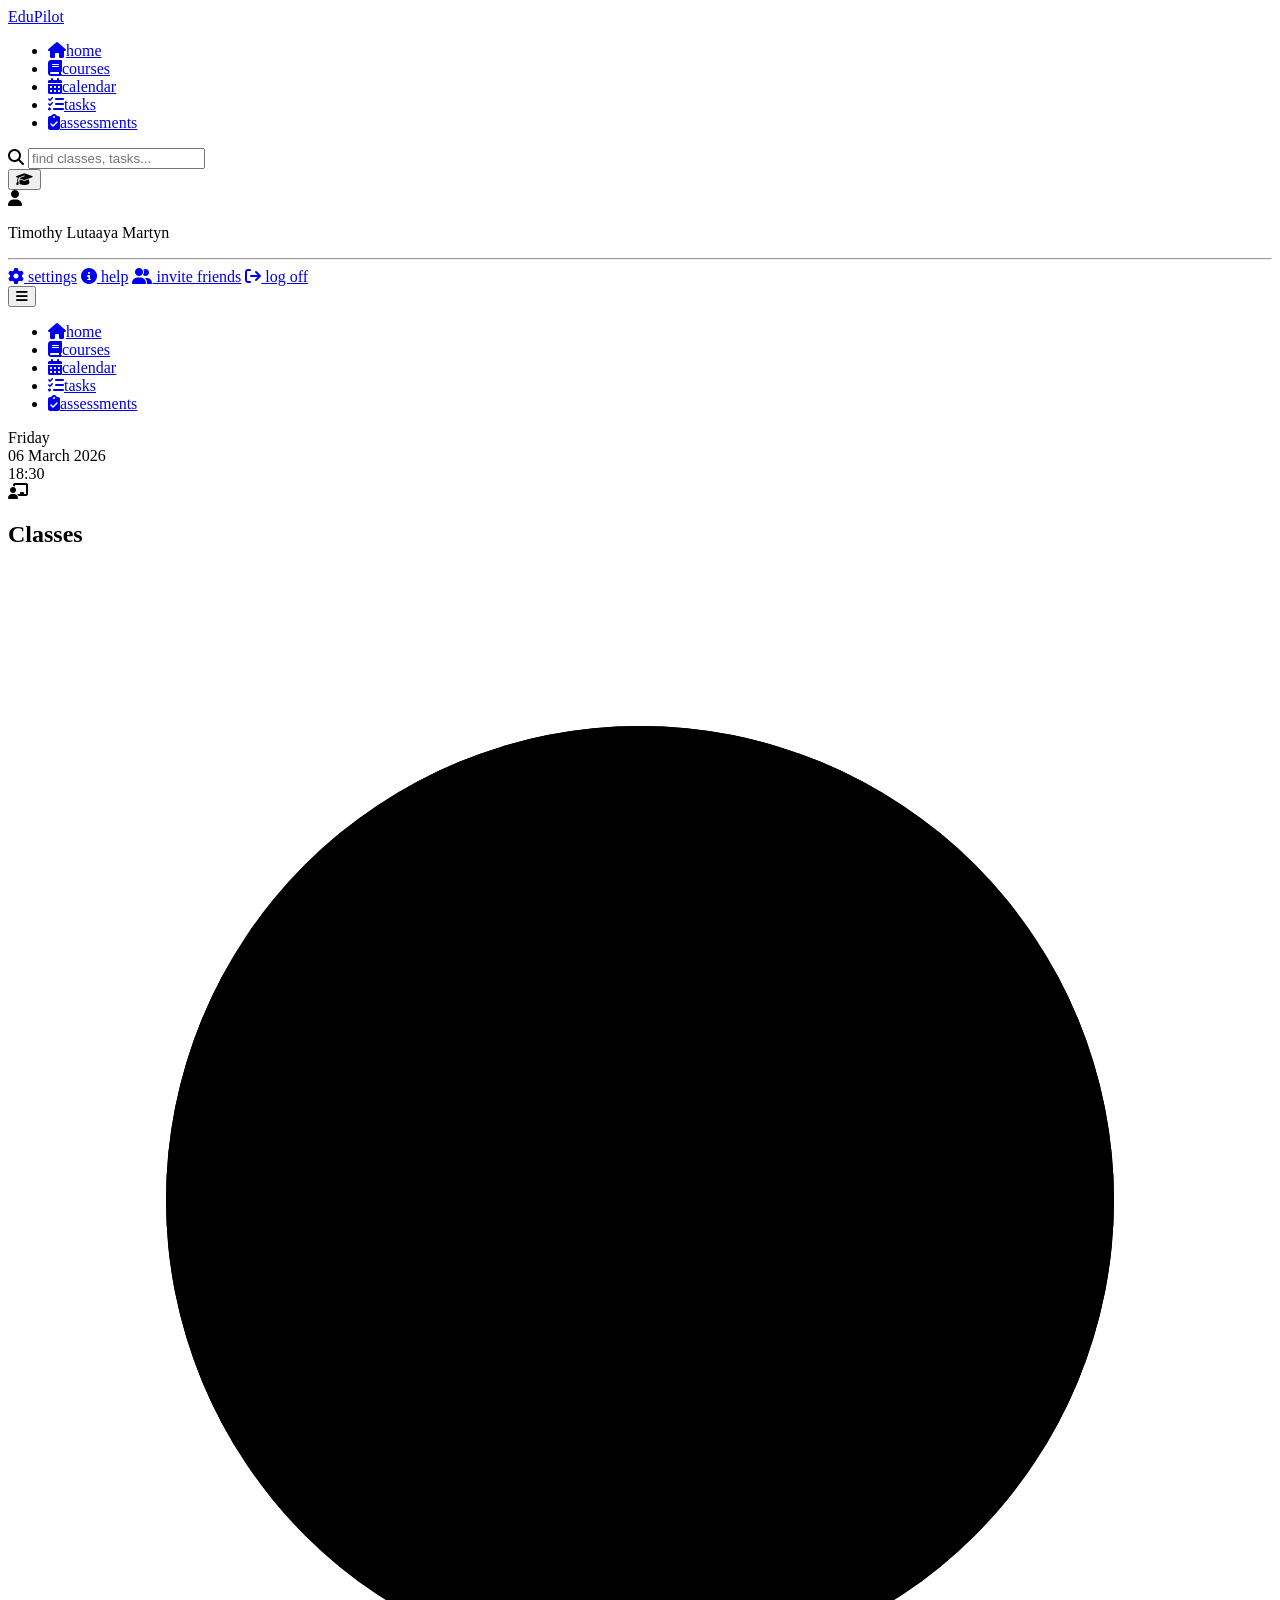
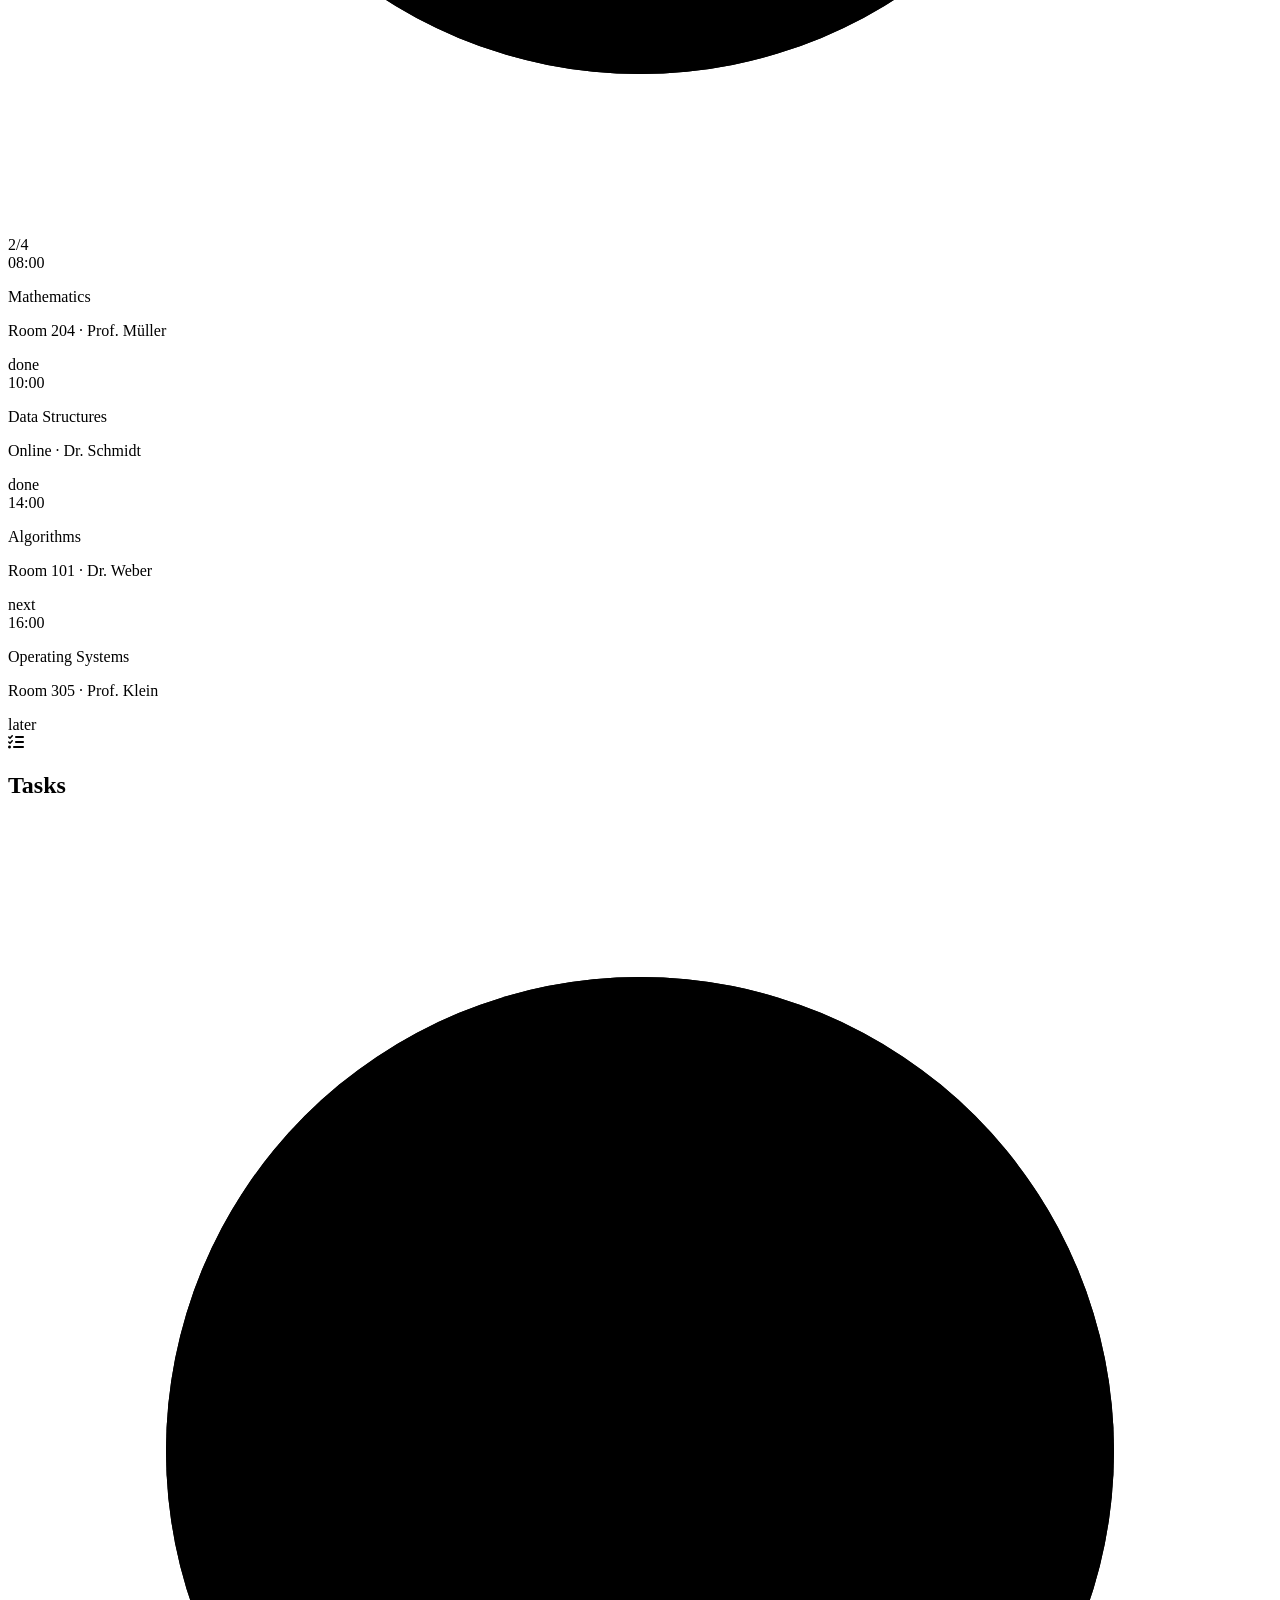
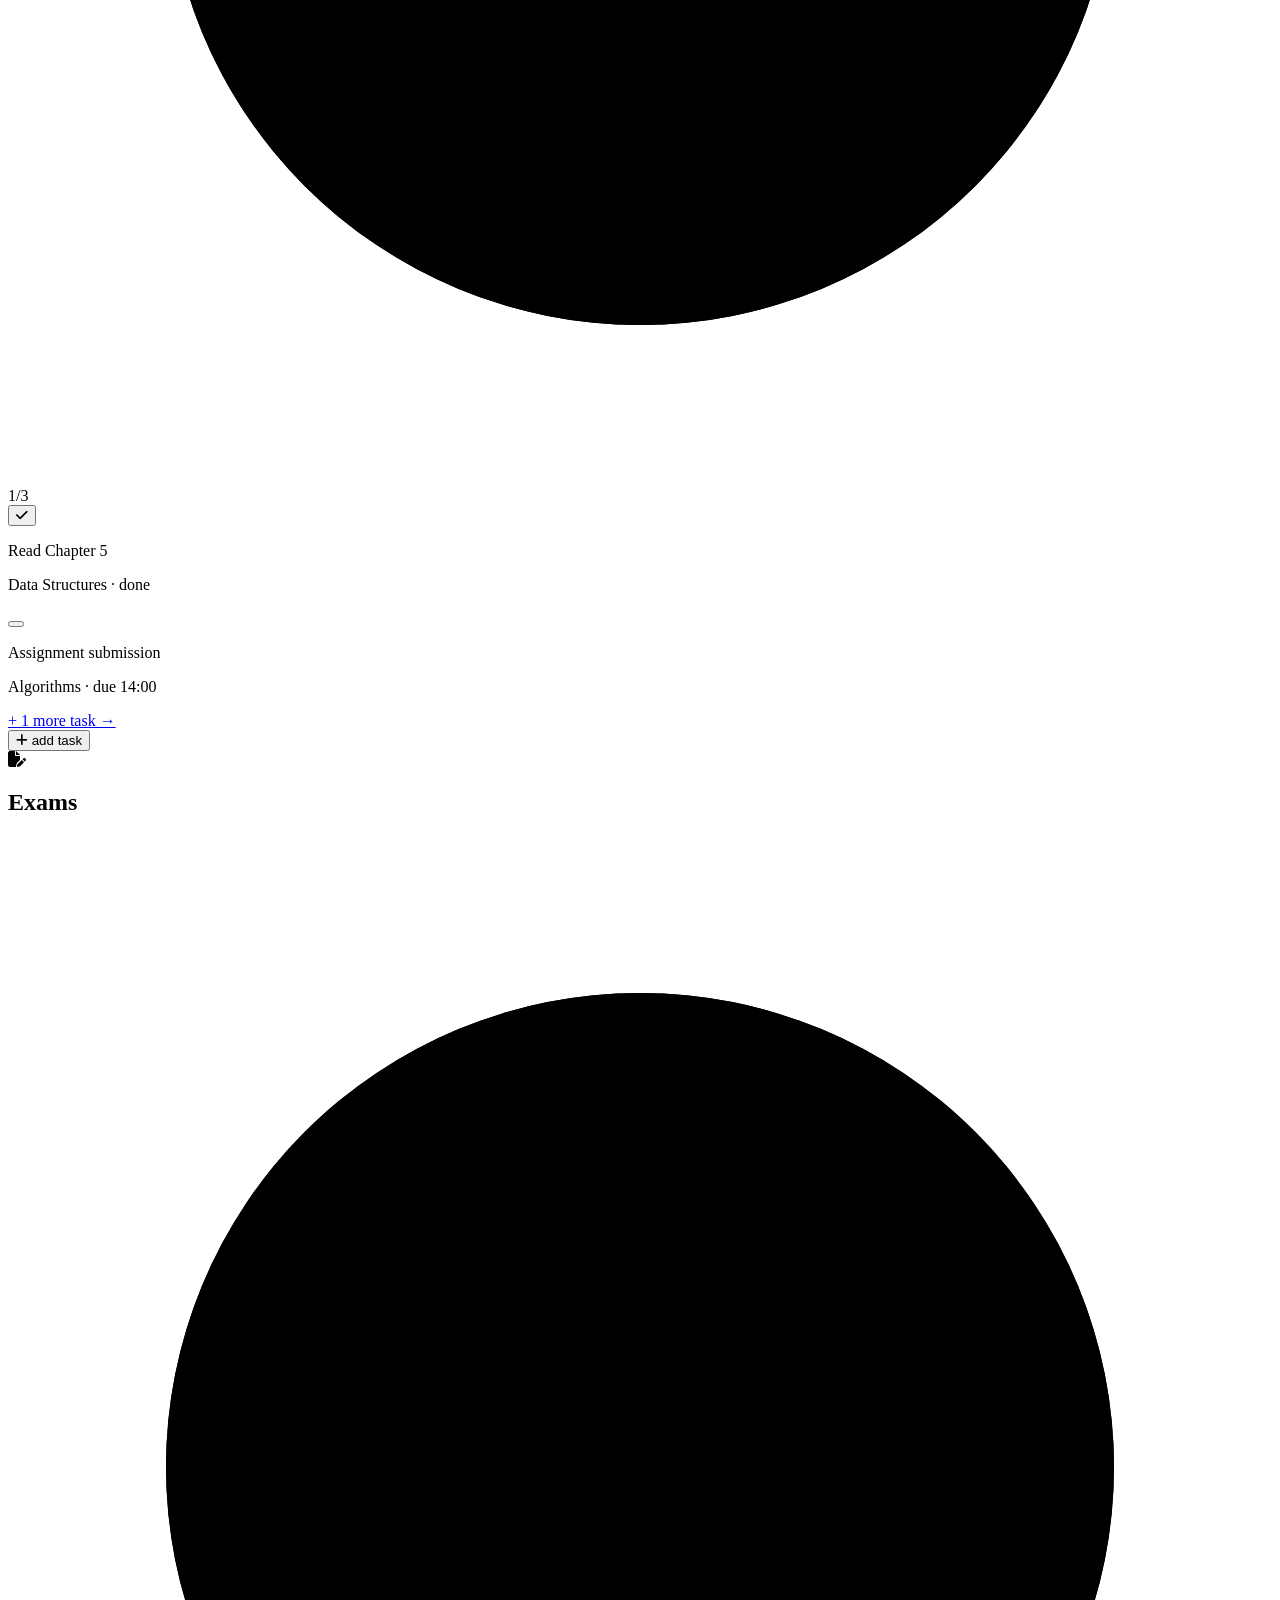
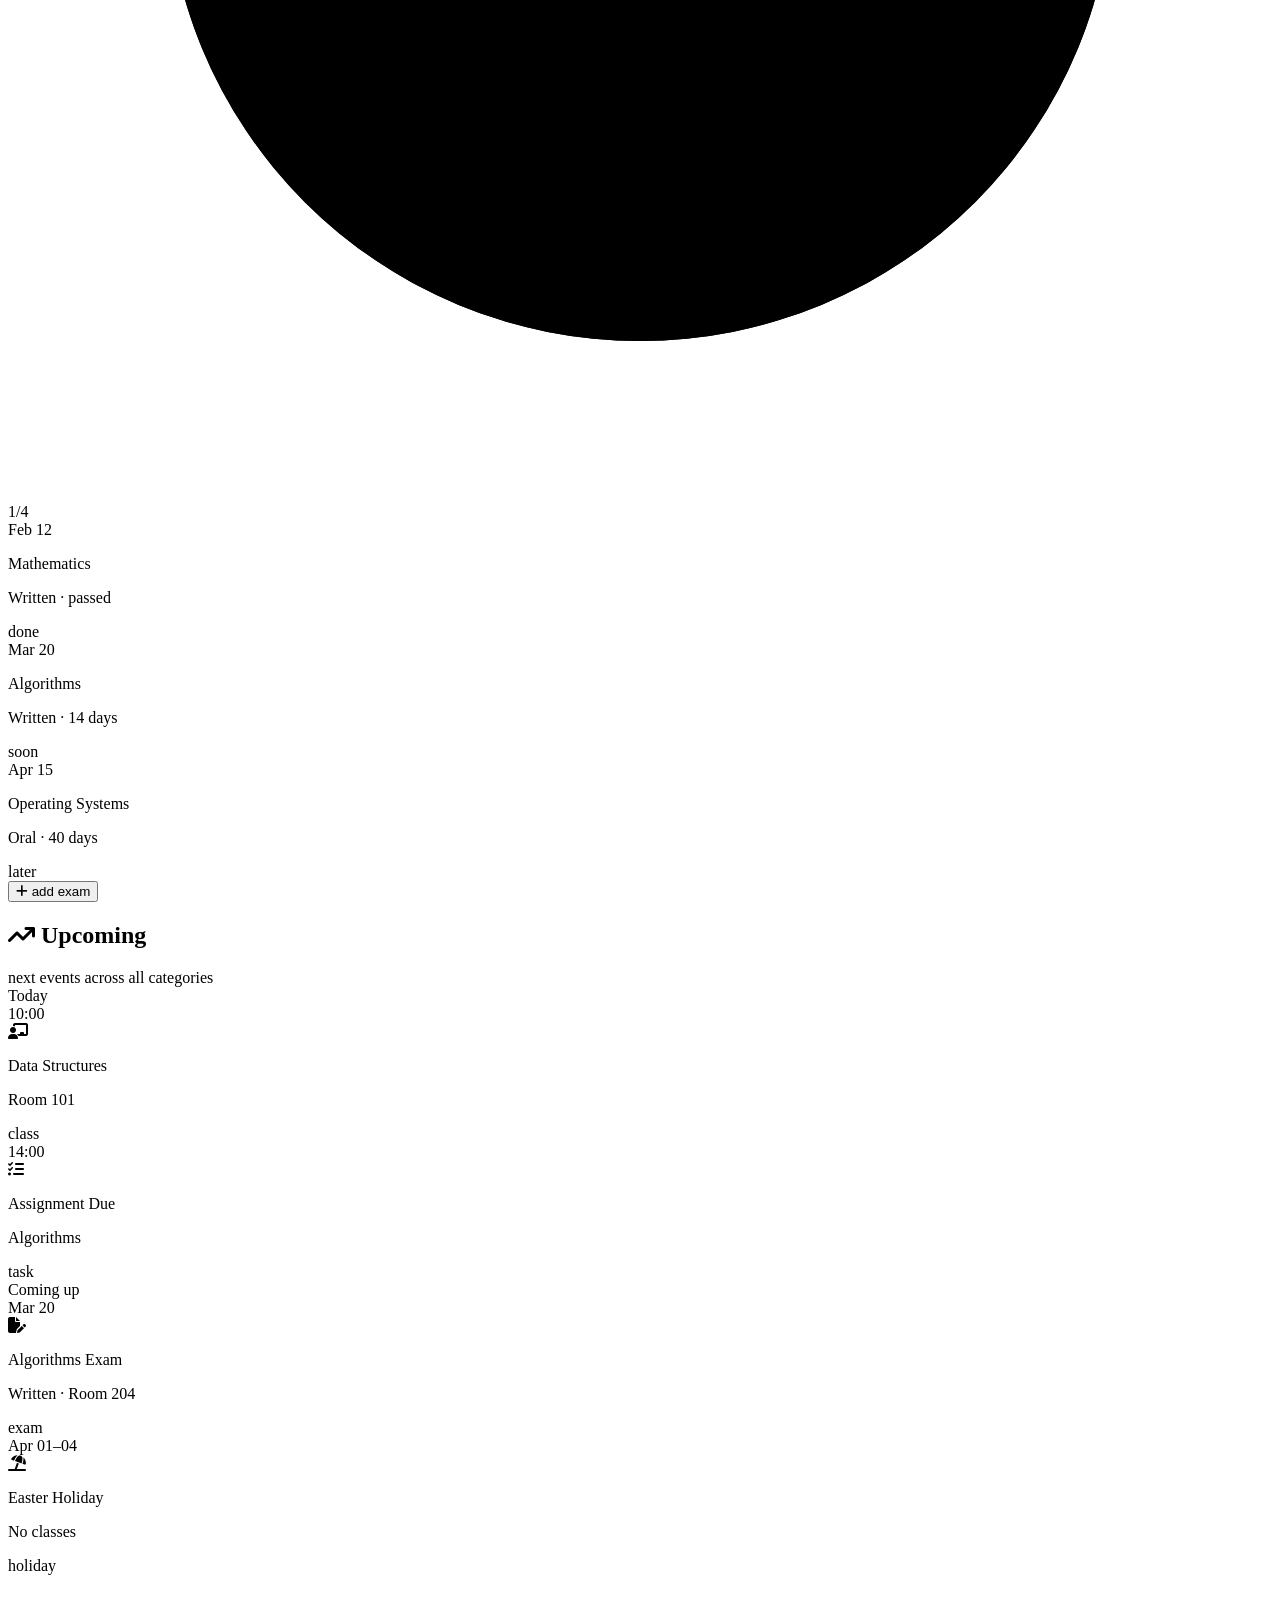
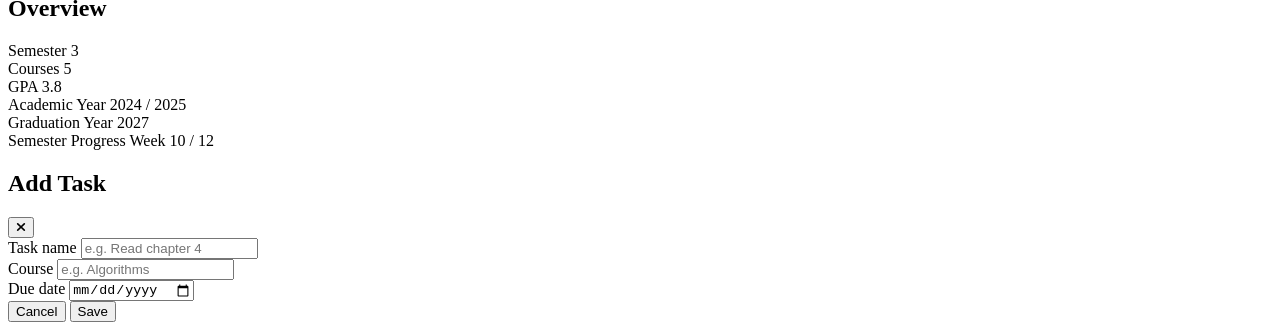
==== frontend/pages/index.html @ 00062a43 "feat: Initial dashboard UI and FastAPI project scaffold" ====
<!DOCTYPE html>
<html lang="en">
<head>
    <meta charset="UTF-8">
    <meta name="viewport" content="width=device-width, initial-scale=1.0">
    <title>Home | EduPilot</title>
    <link rel="preconnect" href="https://fonts.googleapis.com">
    <link rel="preconnect" href="https://fonts.gstatic.com" crossorigin>
    <link href="https://fonts.googleapis.com/css2?family=Syne:wght@600;700;800;900&family=DM+Sans:ital,wght@0,400;0,500;0,600;1,400&family=JetBrains+Mono:wght@400;500;700&display=swap" rel="stylesheet">
    <link rel="stylesheet" href="https://cdnjs.cloudflare.com/ajax/libs/font-awesome/6.5.0/css/all.min.css">
    <link rel="stylesheet" href="/static/css/variables.css">
    <link rel="stylesheet" href="/static/css/main.css">
    <link rel="stylesheet" href="/static/css/index.css">
</head>
<body>

<nav class="navbar" id="navbar">
    <div class="navbar__inner">
        <div class="navbar__logo"><a href="/">EduPilot</a></div>

        <ul class="navbar__links" id="navLinks">
            <li><a href="/index.html"       class="nav-link"><i class="fa-solid fa-house"></i><span>home</span></a></li>
            <li><a href="/courses.html"     class="nav-link"><i class="fa-solid fa-book"></i><span>courses</span></a></li>
            <li><a href="/calendar.html"    class="nav-link"><i class="fa-solid fa-calendar-days"></i><span>calendar</span></a></li>
            <li><a href="/tasks.html"       class="nav-link"><i class="fa-solid fa-list-check"></i><span>tasks</span></a></li>
            <li><a href="/assessments.html" class="nav-link"><i class="fa-solid fa-clipboard-check"></i><span>assessments</span></a></li>
        </ul>

        <div class="navbar__right">
            <div class="navbar__search">
                <i class="fa fa-search"></i>
                <input type="text" placeholder="find classes, tasks..." autocomplete="off" id="globalSearch">
            </div>
            <div class="navbar__account" id="accountWrapper">
                <button class="navbar__cap-btn" id="gradCapBtn" aria-label="Account menu">
                    <i class="fa fa-graduation-cap"></i>
                </button>
                <div class="account-dropdown" id="accountDropdown" aria-hidden="true">
                    <div class="account-dropdown__user">
                        <i class="fa-solid fa-user"></i>
                        <p id="navDisplayName">Timothy Lutaaya Martyn</p>
                    </div>
                    <hr class="account-dropdown__divider">
                    <a href="/account.html" class="account-dropdown__item"><i class="fa-solid fa-gear"></i> settings</a>
                    <a href="#"             class="account-dropdown__item"><i class="fa-solid fa-circle-info"></i> help</a>
                    <a href="/friends.html" class="account-dropdown__item"><i class="fa-solid fa-user-group"></i> invite friends</a>
                    <a href="#"             class="account-dropdown__item account-dropdown__item--danger" id="logOffBtn">
                        <i class="fa-solid fa-arrow-right-from-bracket"></i> log off
                    </a>
                </div>
            </div>
            <button class="navbar__hamburger" id="hamburgerBtn" aria-label="Open menu">
                <i class="fa-solid fa-bars"></i>
            </button>
        </div>
    </div>

    <div class="mobile-sidebar" id="mobileSidebar">
        <ul class="mobile-sidebar__links">
            <li><a href="/index.html"><i class="fa-solid fa-house"></i><span>home</span></a></li>
            <li><a href="/courses.html"><i class="fa-solid fa-book"></i><span>courses</span></a></li>
            <li><a href="/calendar.html"><i class="fa-solid fa-calendar-days"></i><span>calendar</span></a></li>
            <li><a href="/tasks.html"><i class="fa-solid fa-list-check"></i><span>tasks</span></a></li>
            <li><a href="/assessments.html"><i class="fa-solid fa-clipboard-check"></i><span>assessments</span></a></li>
        </ul>
    </div>
</nav>

<main>
    <div class="dashboard">

        <!-- ═══ LEFT ═══ -->
        <section class="dashboard__left">

            <!-- Date widget -->
            <div class="date-widget">
                <div class="date-widget__left">
                    <div class="date-widget__day"  id="clockDay">Friday</div>
                    <div class="date-widget__date" id="clockDate">06 March 2026</div>
                </div>
                <div class="date-widget__time" id="clockTime">18:30</div>
            </div>

            <!-- Today 3-card grid -->
            <div class="today-grid">

                <!-- CLASSES -->
                <div class="today-card today-card--classes">
                    <div class="today-card__header">
                        <div class="today-card__title-group">
                            <div class="today-card__icon today-card__icon--classes">
                                <i class="fa-solid fa-chalkboard-user"></i>
                            </div>
                            <h2 class="today-card__title">Classes</h2>
                        </div>
                        <div class="donut-wrap">
                            <svg class="donut" viewBox="0 0 48 48" aria-hidden="true">
                                <circle class="donut__bg"   cx="24" cy="24" r="18"/>
                                <circle class="donut__fill donut__fill--classes" cx="24" cy="24" r="18"
                                        stroke-dasharray="56.5 56.5" stroke-dashoffset="14"/>
                            </svg>
                            <span class="donut__label">2/4</span>
                        </div>
                    </div>
                    <div class="today-card__list" id="classesList">
                        <div class="class-bar class-bar--done">
                            <span class="class-bar__time">08:00</span>
                            <div class="class-bar__info">
                                <p class="class-bar__name subject--math">Mathematics</p>
                                <p class="class-bar__sub">Room 204 · Prof. Müller</p>
                            </div>
                            <span class="class-bar__badge class-bar__badge--done">done</span>
                        </div>
                        <div class="class-bar class-bar--done">
                            <span class="class-bar__time">10:00</span>
                            <div class="class-bar__info">
                                <p class="class-bar__name subject--ds">Data Structures</p>
                                <p class="class-bar__sub">Online · Dr. Schmidt</p>
                            </div>
                            <span class="class-bar__badge class-bar__badge--done">done</span>
                        </div>
                        <div class="class-bar class-bar--next">
                            <span class="class-bar__time">14:00</span>
                            <div class="class-bar__info">
                                <p class="class-bar__name subject--algo">Algorithms</p>
                                <p class="class-bar__sub">Room 101 · Dr. Weber</p>
                            </div>
                            <span class="class-bar__badge class-bar__badge--next">next</span>
                        </div>
                        <div class="class-bar">
                            <span class="class-bar__time">16:00</span>
                            <div class="class-bar__info">
                                <p class="class-bar__name subject--os">Operating Systems</p>
                                <p class="class-bar__sub">Room 305 · Prof. Klein</p>
                            </div>
                            <span class="class-bar__badge">later</span>
                        </div>
                    </div>
                </div>

                <!-- TASKS -->
                <div class="today-card today-card--tasks">
                    <div class="today-card__header">
                        <div class="today-card__title-group">
                            <div class="today-card__icon today-card__icon--tasks">
                                <i class="fa-solid fa-list-check"></i>
                            </div>
                            <h2 class="today-card__title">Tasks</h2>
                        </div>
                        <div class="donut-wrap">
                            <svg class="donut" viewBox="0 0 48 48" aria-hidden="true">
                                <circle class="donut__bg"   cx="24" cy="24" r="18"/>
                                <circle class="donut__fill donut__fill--tasks" cx="24" cy="24" r="18"
                                        stroke-dasharray="37.7 75.4" stroke-dashoffset="14"/>
                            </svg>
                            <span class="donut__label">1/3</span>
                        </div>
                    </div>
                    <div class="today-card__list" id="tasksList">
                        <div class="task-item task-item--done">
                            <button class="task-item__check task-item__check--checked" aria-label="Mark incomplete">
                                <i class="fa-solid fa-check"></i>
                            </button>
                            <div class="task-item__info">
                                <p class="task-item__name">Read Chapter 5</p>
                                <p class="task-item__sub"><span class="subject--ds">Data Structures</span> · done</p>
                            </div>
                        </div>
                        <div class="task-item">
                            <button class="task-item__check" aria-label="Mark complete"></button>
                            <div class="task-item__info">
                                <p class="task-item__name">Assignment submission</p>
                                <p class="task-item__sub"><span class="subject--algo">Algorithms</span> · due 14:00</p>
                            </div>
                        </div>
                        <div class="tasks-more">
                            <a href="/tasks.html">+ 1 more task →</a>
                        </div>
                    </div>
                    <div class="today-card__footer">
                        <button class="btn-add" id="addTaskBtn">
                            <i class="fa-solid fa-plus"></i> add task
                        </button>
                    </div>
                </div>

                <!-- EXAMS -->
                <div class="today-card today-card--exams">
                    <div class="today-card__header">
                        <div class="today-card__title-group">
                            <div class="today-card__icon today-card__icon--exams">
                                <i class="fa-solid fa-file-pen"></i>
                            </div>
                            <h2 class="today-card__title">Exams</h2>
                        </div>
                        <div class="donut-wrap">
                            <svg class="donut" viewBox="0 0 48 48" aria-hidden="true">
                                <circle class="donut__bg"   cx="24" cy="24" r="18"/>
                                <circle class="donut__fill donut__fill--exams" cx="24" cy="24" r="18"
                                        stroke-dasharray="28.3 84.8" stroke-dashoffset="14"/>
                            </svg>
                            <span class="donut__label">1/4</span>
                        </div>
                    </div>
                    <div class="today-card__list" id="examsList">
                        <div class="exam-item exam-item--past">
                            <div class="exam-item__date">Feb 12</div>
                            <div class="exam-item__info">
                                <p class="exam-item__name subject--math">Mathematics</p>
                                <p class="exam-item__sub">Written · passed</p>
                            </div>
                            <span class="exam-item__status exam-item__status--past">done</span>
                        </div>
                        <div class="exam-item exam-item--soon">
                            <div class="exam-item__date">Mar 20</div>
                            <div class="exam-item__info">
                                <p class="exam-item__name subject--algo">Algorithms</p>
                                <p class="exam-item__sub">Written · 14 days</p>
                            </div>
                            <span class="exam-item__status exam-item__status--soon">soon</span>
                        </div>
                        <div class="exam-item">
                            <div class="exam-item__date">Apr 15</div>
                            <div class="exam-item__info">
                                <p class="exam-item__name subject--os">Operating Systems</p>
                                <p class="exam-item__sub">Oral · 40 days</p>
                            </div>
                            <span class="exam-item__status">later</span>
                        </div>
                    </div>
                    <div class="today-card__footer">
                        <button class="btn-add" id="addExamBtn">
                            <i class="fa-solid fa-plus"></i> add exam
                        </button>
                    </div>
                </div>

            </div><!-- /today-grid -->

            <!-- Upcoming + Overview: side by side on medium screens -->
            <div class="dashboard__bottom">

                <!-- Upcoming timeline -->
                <div class="upcoming-card">
                    <div class="upcoming-card__header">
                        <h2 class="upcoming-card__title">
                            <i class="fa-solid fa-arrow-trend-up"></i> Upcoming
                        </h2>
                        <span class="upcoming-card__sub">next events across all categories</span>
                    </div>
                    <div class="upcoming-card__timeline" id="upcomingTimeline">

                        <div class="timeline-group timeline-group--today">
                            <span class="timeline-group__label">Today</span>
                            <div class="timeline-item timeline-item--class">
                                <span class="timeline-item__time">10:00</span>
                                <div class="timeline-item__icon timeline-item__icon--class">
                                    <i class="fa-solid fa-chalkboard-user"></i>
                                </div>
                                <div class="timeline-item__body">
                                    <p class="timeline-item__name subject--ds">Data Structures</p>
                                    <p class="timeline-item__sub">Room 101</p>
                                </div>
                                <span class="timeline-item__tag timeline-item__tag--class">class</span>
                            </div>
                            <div class="timeline-item timeline-item--task">
                                <span class="timeline-item__time">14:00</span>
                                <div class="timeline-item__icon timeline-item__icon--task">
                                    <i class="fa-solid fa-list-check"></i>
                                </div>
                                <div class="timeline-item__body">
                                    <p class="timeline-item__name">Assignment Due</p>
                                    <p class="timeline-item__sub"><span class="subject--algo">Algorithms</span></p>
                                </div>
                                <span class="timeline-item__tag timeline-item__tag--task">task</span>
                            </div>
                        </div>

                        <div class="timeline-group timeline-group--upcoming">
                            <span class="timeline-group__label">Coming up</span>
                            <div class="timeline-item timeline-item--exam">
                                <span class="timeline-item__time">Mar 20</span>
                                <div class="timeline-item__icon timeline-item__icon--exam">
                                    <i class="fa-solid fa-file-pen"></i>
                                </div>
                                <div class="timeline-item__body">
                                    <p class="timeline-item__name subject--algo">Algorithms Exam</p>
                                    <p class="timeline-item__sub">Written · Room 204</p>
                                </div>
                                <span class="timeline-item__tag timeline-item__tag--exam">exam</span>
                            </div>
                            <div class="timeline-item timeline-item--holiday">
                                <span class="timeline-item__time">Apr 01–04</span>
                                <div class="timeline-item__icon timeline-item__icon--holiday">
                                    <i class="fa-solid fa-umbrella-beach"></i>
                                </div>
                                <div class="timeline-item__body">
                                    <p class="timeline-item__name">Easter Holiday</p>
                                    <p class="timeline-item__sub">No classes</p>
                                </div>
                                <span class="timeline-item__tag timeline-item__tag--holiday">holiday</span>
                            </div>
                        </div>

                    </div>
                </div>

                <!-- Overview sidebar (moves here on medium screens) -->
                <aside class="dashboard__right">
                    <div class="overview-card">
                        <div class="panel-header">
                            <h2>Overview</h2>
                        </div>
                        <div class="overview-card__body">
                            <div class="overview-tile">
                                <span class="overview-tile__label">Semester</span>
                                <span class="overview-tile__value overview-tile__value--accent">3</span>
                            </div>
                            <div class="overview-tile">
                                <span class="overview-tile__label">Courses</span>
                                <span class="overview-tile__value overview-tile__value--accent">5</span>
                            </div>
                            <div class="overview-tile overview-tile--gpa">
                                <span class="overview-tile__label">GPA</span>
                                <span class="overview-tile__value">3.8</span>
                            </div>
                            <div class="overview-tile">
                                <span class="overview-tile__label">Academic Year</span>
                                <span class="overview-tile__value">2024 / 2025</span>
                            </div>
                            <div class="overview-tile">
                                <span class="overview-tile__label">Graduation Year</span>
                                <span class="overview-tile__value">2027</span>
                            </div>
                        </div>
                        <div class="semester-progress">
                            <div class="semester-progress__header">
                                <span class="semester-progress__label">Semester Progress</span>
                                <span class="semester-progress__weeks">Week 10 / 12</span>
                            </div>
                            <div class="progress-track">
                                <div class="progress-fill" style="width: 83%"></div>
                            </div>
                        </div>
                    </div>
                </aside>

            </div><!-- /dashboard__bottom -->

        </section><!-- /dashboard__left -->

    </div><!-- /dashboard -->
</main>

<!-- Add Task Modal -->
<div class="modal-overlay" id="taskModal" aria-hidden="true">
    <div class="modal">
        <div class="modal__header">
            <h2 id="modalTitle">Add Task</h2>
            <button class="modal__close" id="closeModalBtn" aria-label="Close modal">
                <i class="fa-solid fa-xmark"></i>
            </button>
        </div>
        <div class="modal__body">
            <div class="form-group">
                <label for="taskName">Task name</label>
                <input type="text" id="taskName" placeholder="e.g. Read chapter 4" autocomplete="off">
            </div>
            <div class="form-group">
                <label for="taskCourse">Course</label>
                <input type="text" id="taskCourse" placeholder="e.g. Algorithms" autocomplete="off">
            </div>
            <div class="form-group">
                <label for="taskDue">Due date</label>
                <input type="date" id="taskDue">
            </div>
        </div>
        <div class="modal__footer">
            <button class="btn-secondary" id="cancelModalBtn">Cancel</button>
            <button class="btn-primary"   id="saveModalBtn">Save</button>
        </div>
    </div>
</div>

<script src="/static/js/index.js"></script>
</body>
</html>
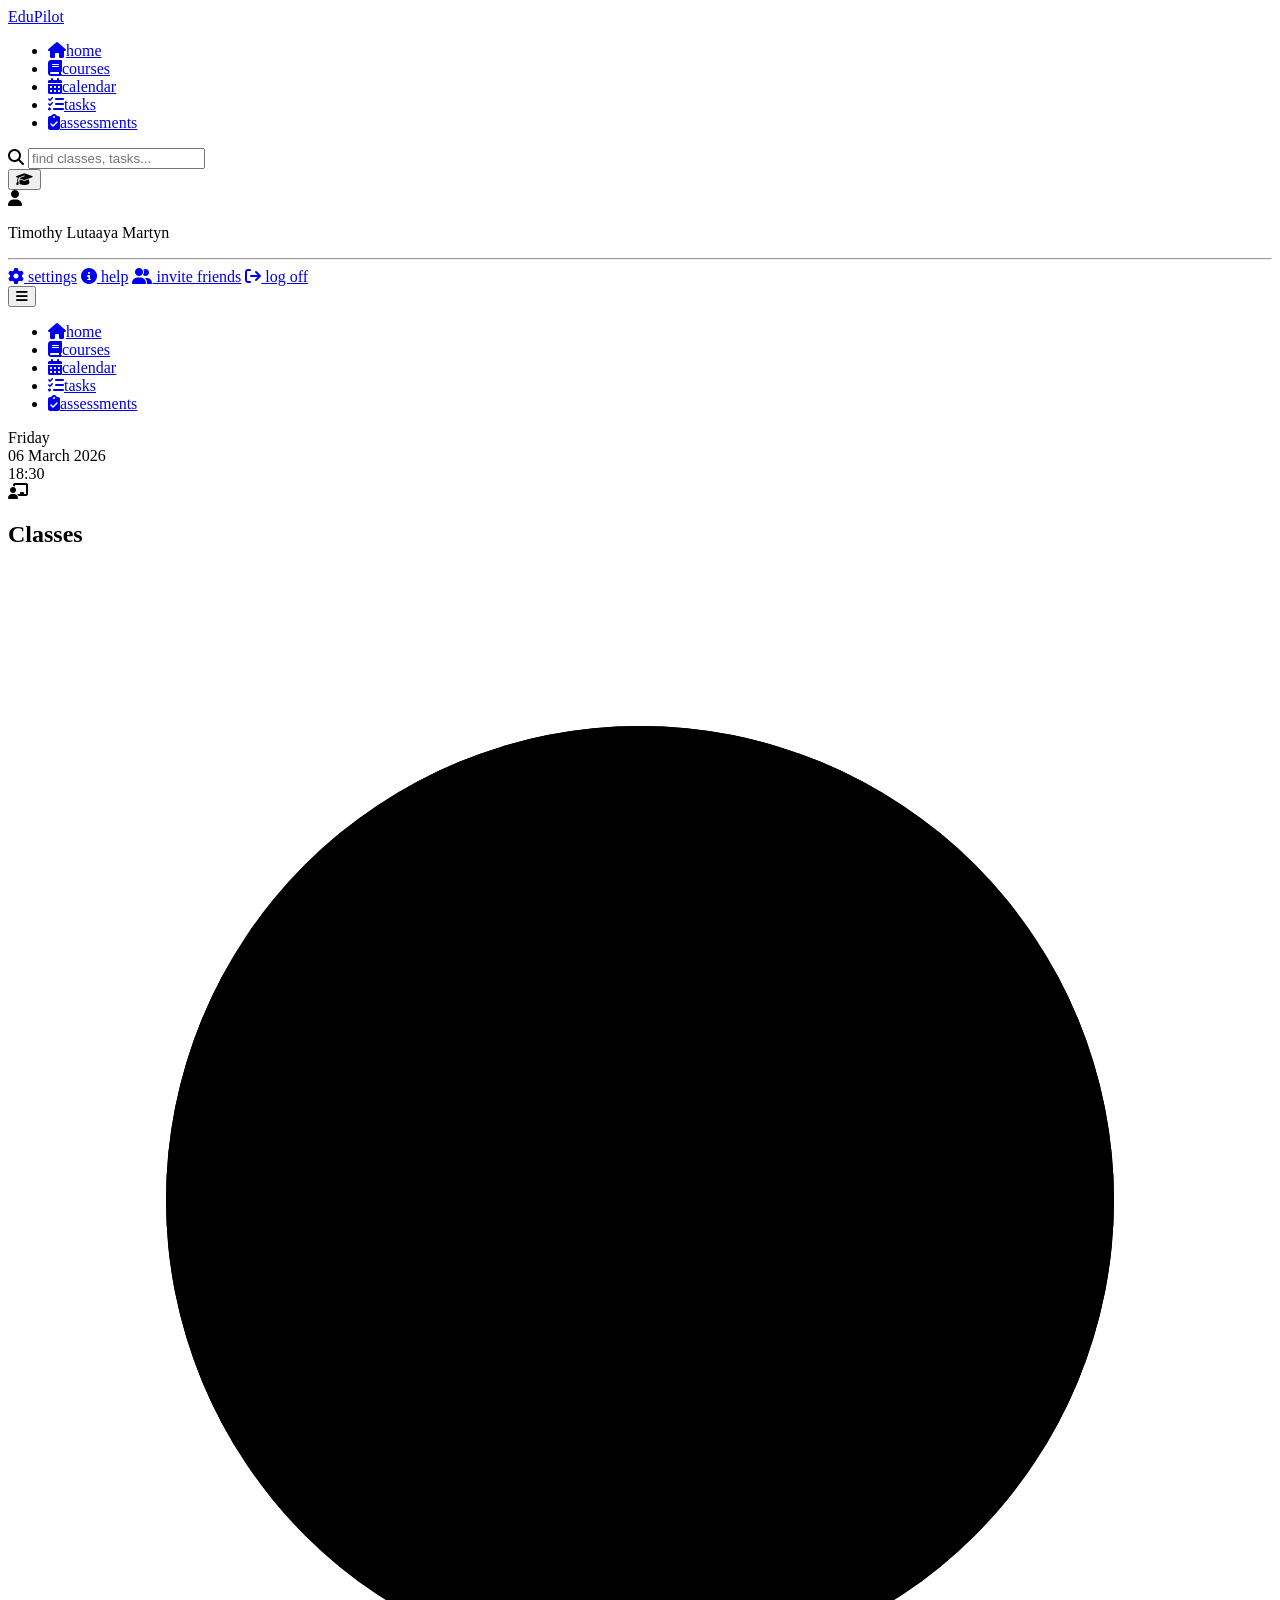
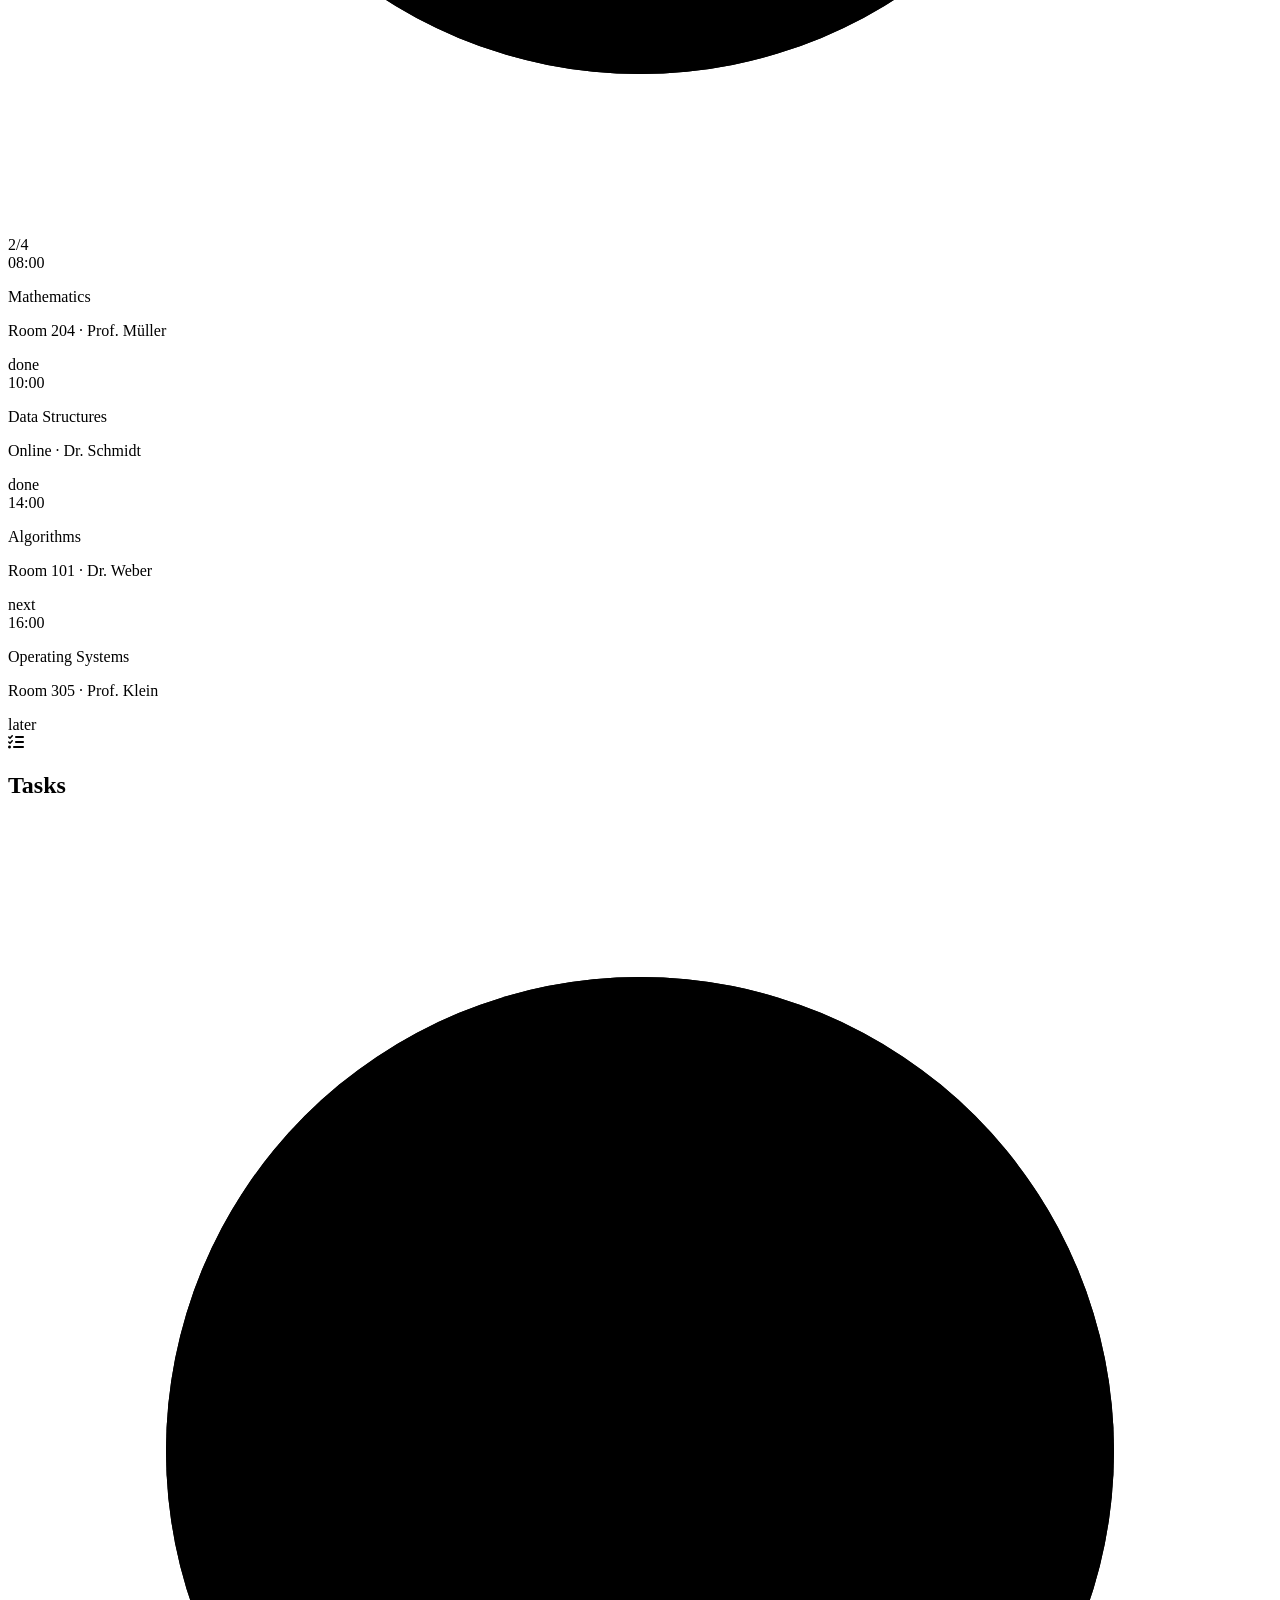
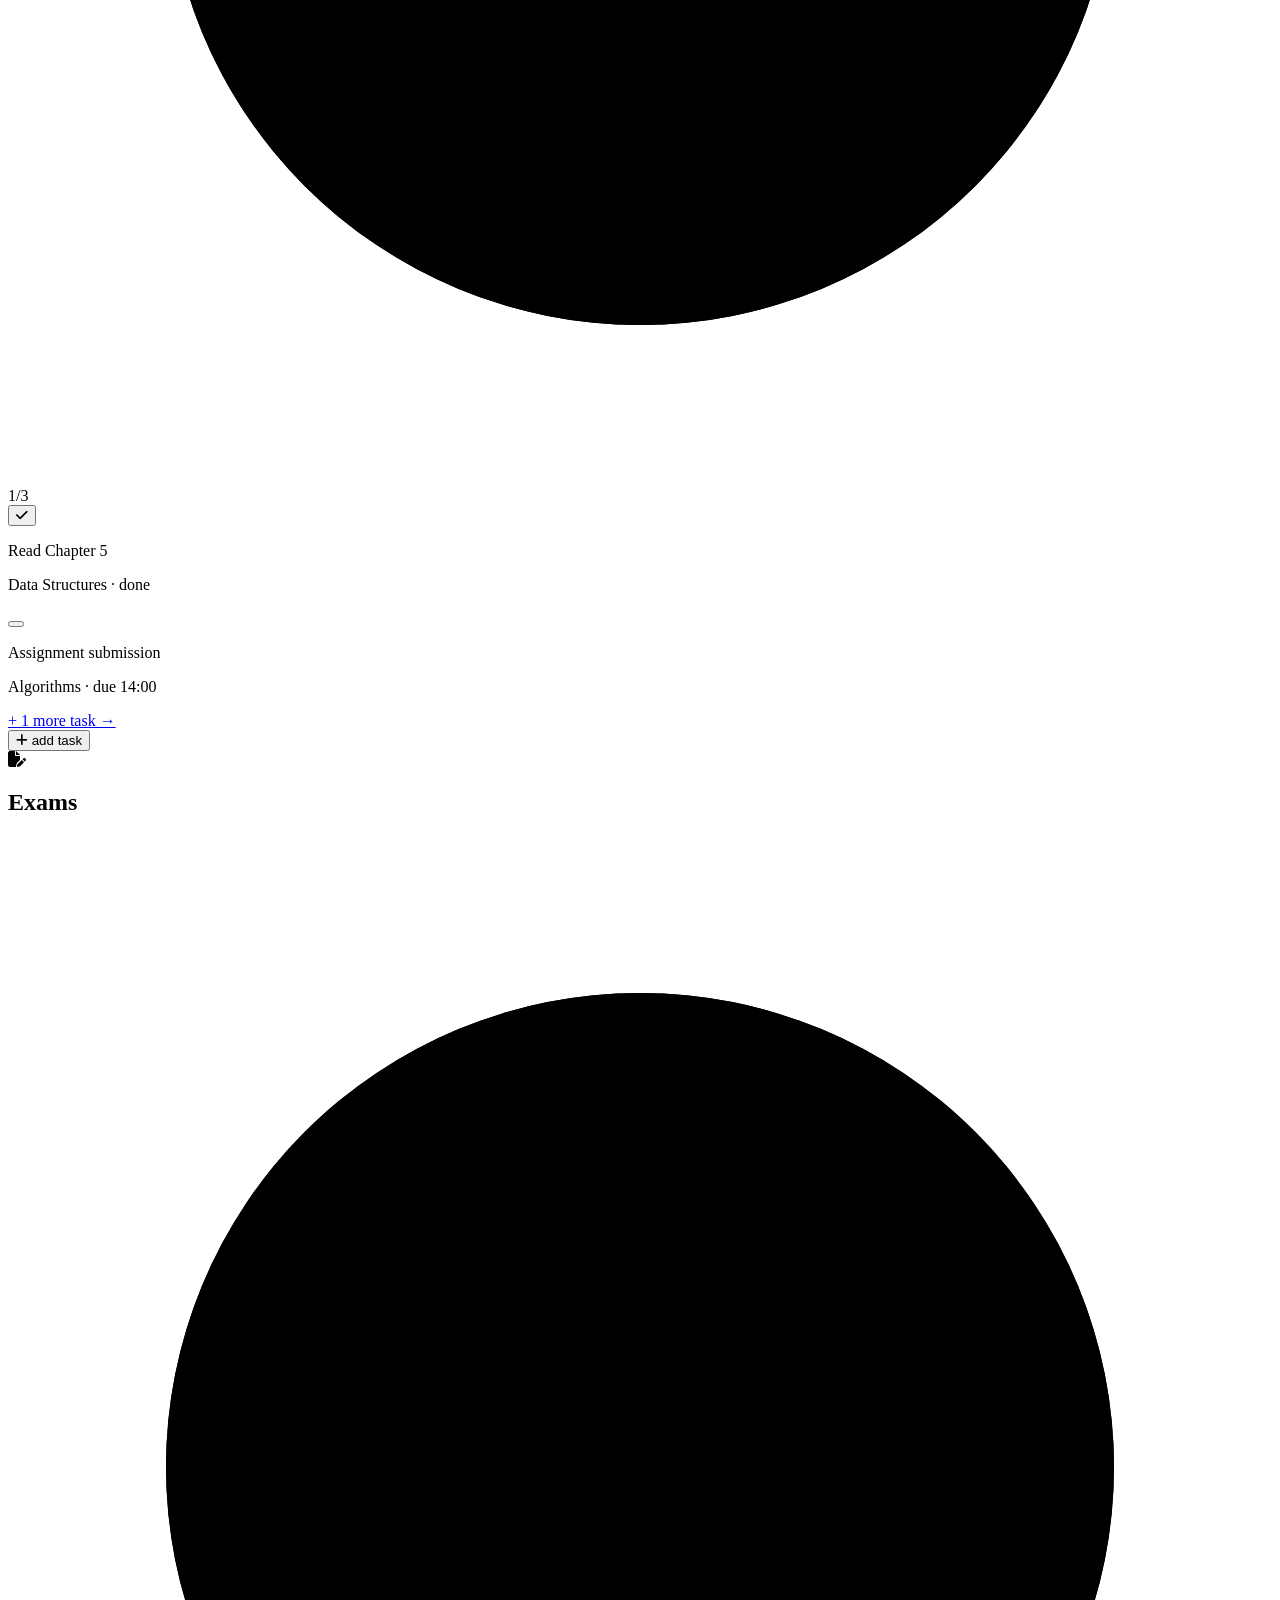
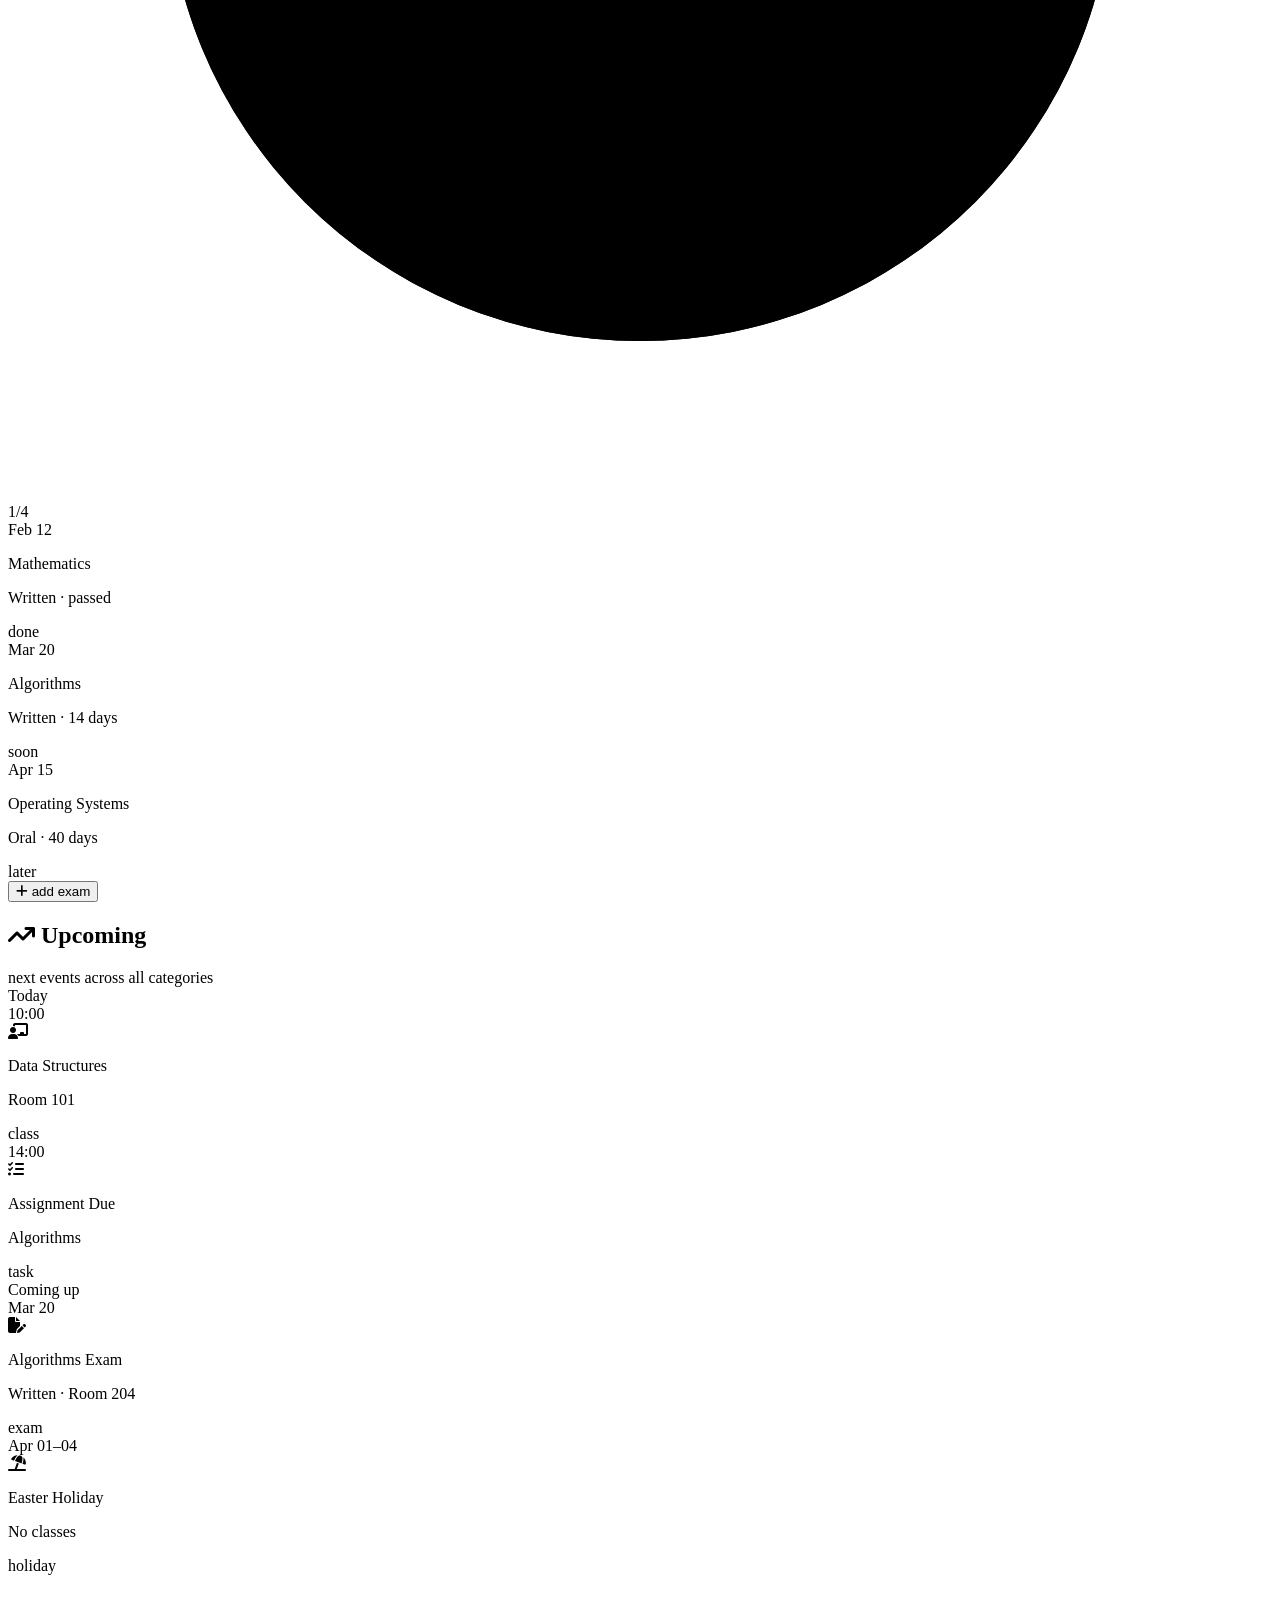
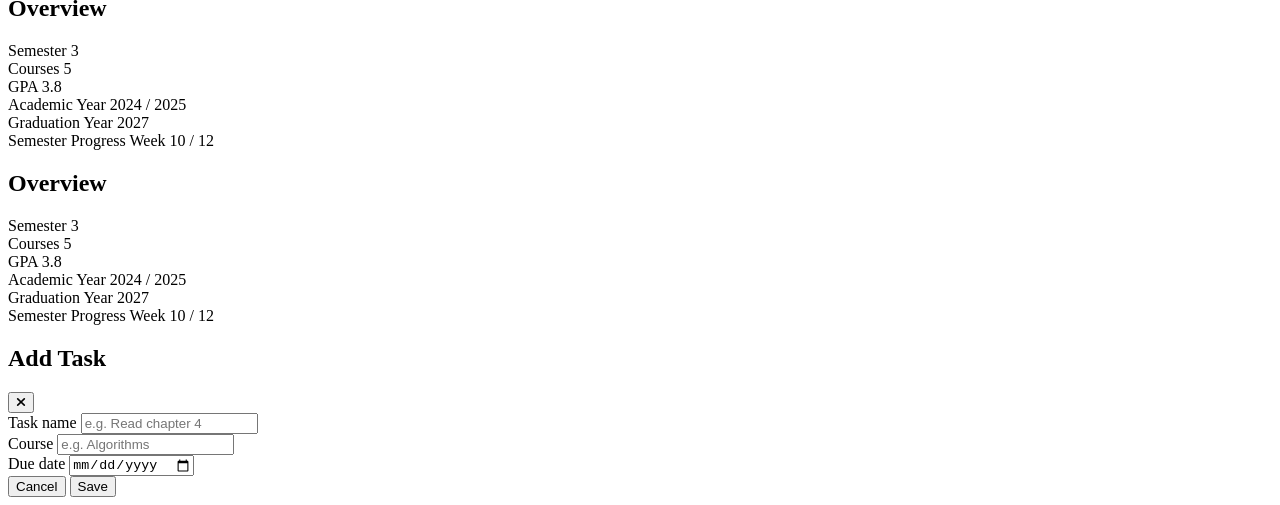
==== commit 279ce98e: "modify homepage preview on varying screensizes" ====
--- a/frontend/pages/index.html
+++ b/frontend/pages/index.html
@@ -17,7 +17,6 @@
 <nav class="navbar" id="navbar">
     <div class="navbar__inner">
         <div class="navbar__logo"><a href="/">EduPilot</a></div>
-
         <ul class="navbar__links" id="navLinks">
             <li><a href="/index.html"       class="nav-link"><i class="fa-solid fa-house"></i><span>home</span></a></li>
             <li><a href="/courses.html"     class="nav-link"><i class="fa-solid fa-book"></i><span>courses</span></a></li>
@@ -25,7 +24,6 @@
             <li><a href="/tasks.html"       class="nav-link"><i class="fa-solid fa-list-check"></i><span>tasks</span></a></li>
             <li><a href="/assessments.html" class="nav-link"><i class="fa-solid fa-clipboard-check"></i><span>assessments</span></a></li>
         </ul>
-
         <div class="navbar__right">
             <div class="navbar__search">
                 <i class="fa fa-search"></i>
@@ -54,7 +52,6 @@
             </button>
         </div>
     </div>
-
     <div class="mobile-sidebar" id="mobileSidebar">
         <ul class="mobile-sidebar__links">
             <li><a href="/index.html"><i class="fa-solid fa-house"></i><span>home</span></a></li>
@@ -67,9 +64,22 @@
 </nav>
 
 <main>
+    <!--
+        LAYOUT STRUCTURE
+        ════════════════
+        Wide  (>960px): .dashboard = grid 1fr 260px
+          .dashboard__left  → col 1: date + today-grid + upcoming (stacked)
+          .dashboard__right → col 2: overview sticky sidebar
+
+        Medium (720–960px): .dashboard = single column
+          .dashboard__left  → full width: date + today-grid
+          .dashboard__bottom → grid 1fr 260px: upcoming | overview side by side
+          .dashboard__right  → inside dashboard__bottom col 2
+
+        Narrow (<720px): everything single column
+    -->
     <div class="dashboard">
 
-        <!-- ═══ LEFT ═══ -->
         <section class="dashboard__left">
 
             <!-- Date widget -->
@@ -237,10 +247,14 @@
 
             </div><!-- /today-grid -->
 
-            <!-- Upcoming + Overview: side by side on medium screens -->
+            <!--
+                dashboard__bottom:
+                  Wide   → display:block, upcoming flows naturally in left column
+                  Medium → display:grid 1fr 260px — upcoming (col1) + overview (col2)
+                  Narrow → display:block, stacks vertically
+            -->
             <div class="dashboard__bottom">
 
-                <!-- Upcoming timeline -->
                 <div class="upcoming-card">
                     <div class="upcoming-card__header">
                         <h2 class="upcoming-card__title">
@@ -303,14 +317,16 @@
                         </div>
 
                     </div>
-                </div>
-
-                <!-- Overview sidebar (moves here on medium screens) -->
-                <aside class="dashboard__right">
+                </div><!-- /upcoming-card -->
+
+                <!--
+                    Overview inside dashboard__bottom:
+                    Hidden on wide (overview shows as sidebar instead).
+                    Visible on medium as the second column of dashboard__bottom grid.
+                -->
+                <aside class="dashboard__right dashboard__right--bottom">
                     <div class="overview-card">
-                        <div class="panel-header">
-                            <h2>Overview</h2>
-                        </div>
+                        <div class="panel-header"><h2>Overview</h2></div>
                         <div class="overview-card__body">
                             <div class="overview-tile">
                                 <span class="overview-tile__label">Semester</span>
@@ -348,6 +364,47 @@
             </div><!-- /dashboard__bottom -->
 
         </section><!-- /dashboard__left -->
+
+        <!--
+            Overview sidebar — visible only on wide screens (>960px).
+            On medium/narrow this is hidden; the copy inside dashboard__bottom shows instead.
+        -->
+        <aside class="dashboard__right dashboard__right--sidebar">
+            <div class="overview-card">
+                <div class="panel-header"><h2>Overview</h2></div>
+                <div class="overview-card__body">
+                    <div class="overview-tile">
+                        <span class="overview-tile__label">Semester</span>
+                        <span class="overview-tile__value overview-tile__value--accent">3</span>
+                    </div>
+                    <div class="overview-tile">
+                        <span class="overview-tile__label">Courses</span>
+                        <span class="overview-tile__value overview-tile__value--accent">5</span>
+                    </div>
+                    <div class="overview-tile overview-tile--gpa">
+                        <span class="overview-tile__label">GPA</span>
+                        <span class="overview-tile__value">3.8</span>
+                    </div>
+                    <div class="overview-tile">
+                        <span class="overview-tile__label">Academic Year</span>
+                        <span class="overview-tile__value">2024 / 2025</span>
+                    </div>
+                    <div class="overview-tile">
+                        <span class="overview-tile__label">Graduation Year</span>
+                        <span class="overview-tile__value">2027</span>
+                    </div>
+                </div>
+                <div class="semester-progress">
+                    <div class="semester-progress__header">
+                        <span class="semester-progress__label">Semester Progress</span>
+                        <span class="semester-progress__weeks">Week 10 / 12</span>
+                    </div>
+                    <div class="progress-track">
+                        <div class="progress-fill" style="width: 83%"></div>
+                    </div>
+                </div>
+            </div>
+        </aside>
 
     </div><!-- /dashboard -->
 </main>
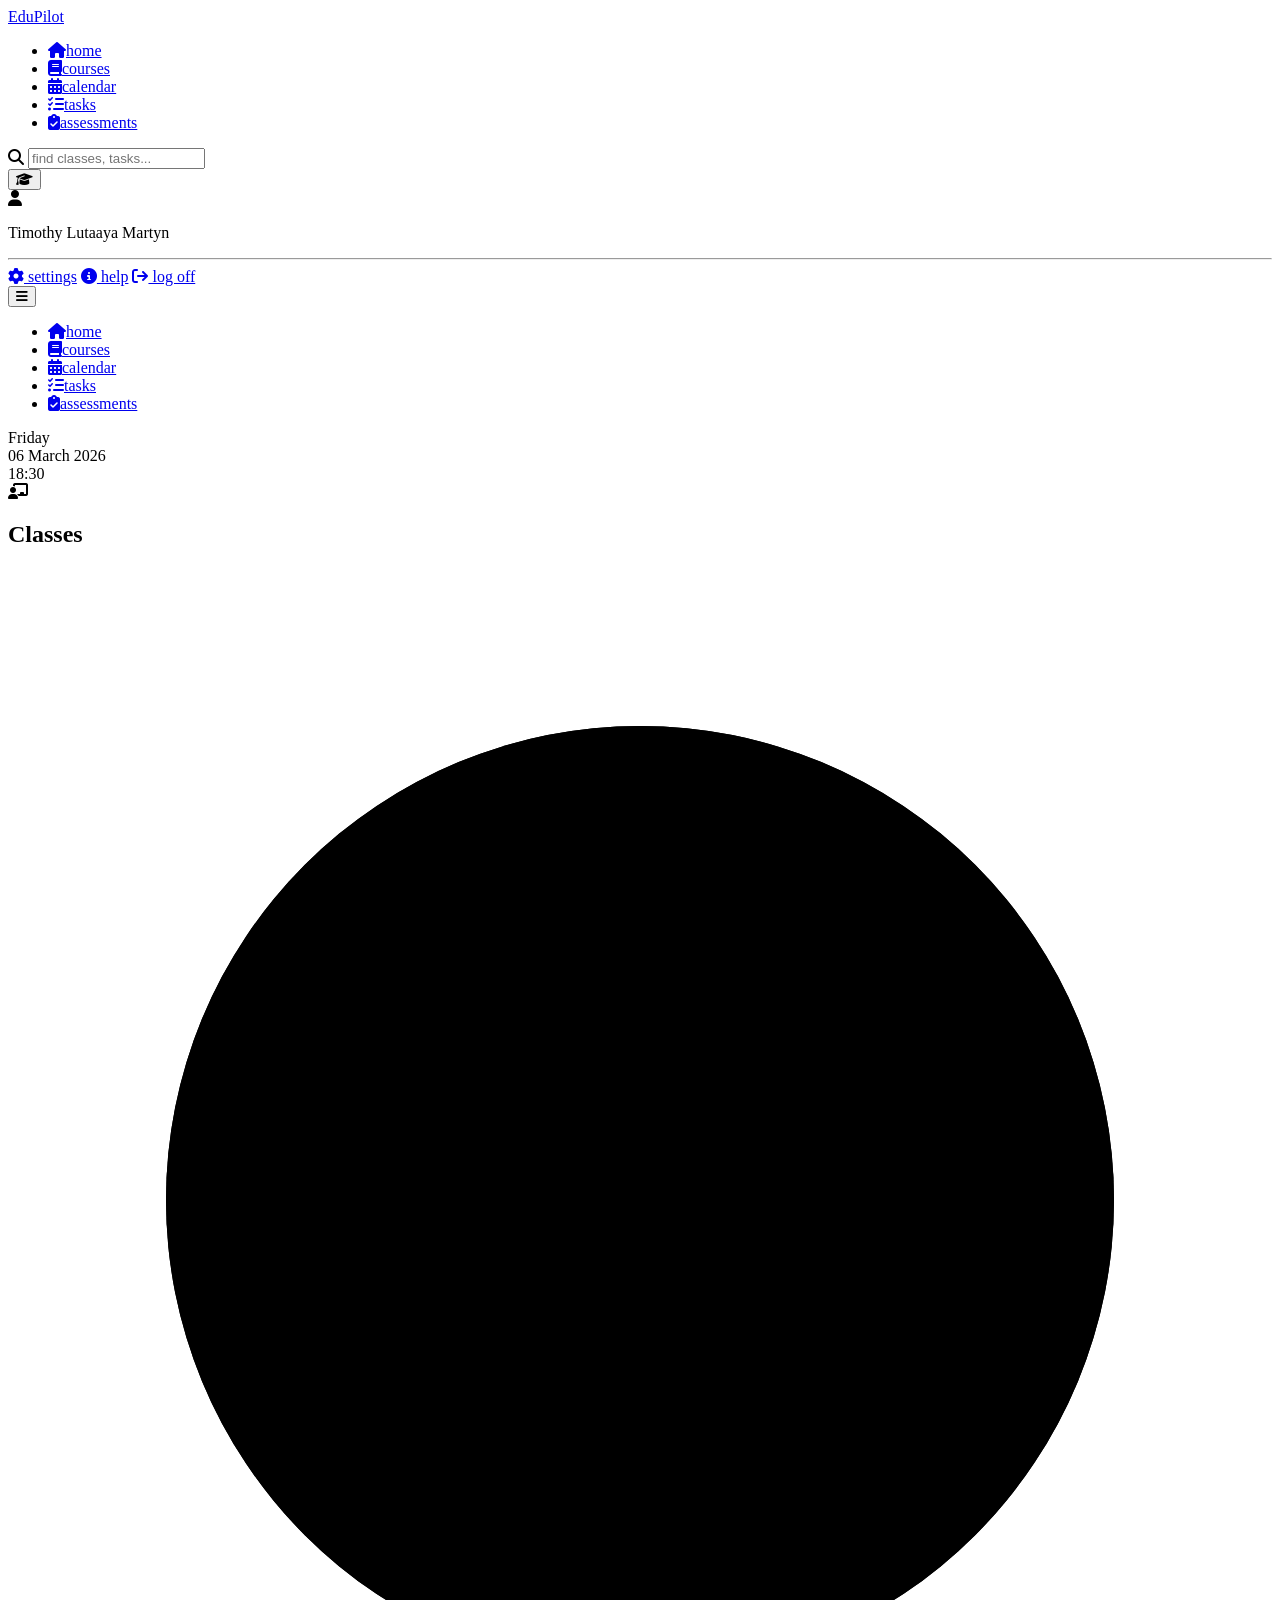
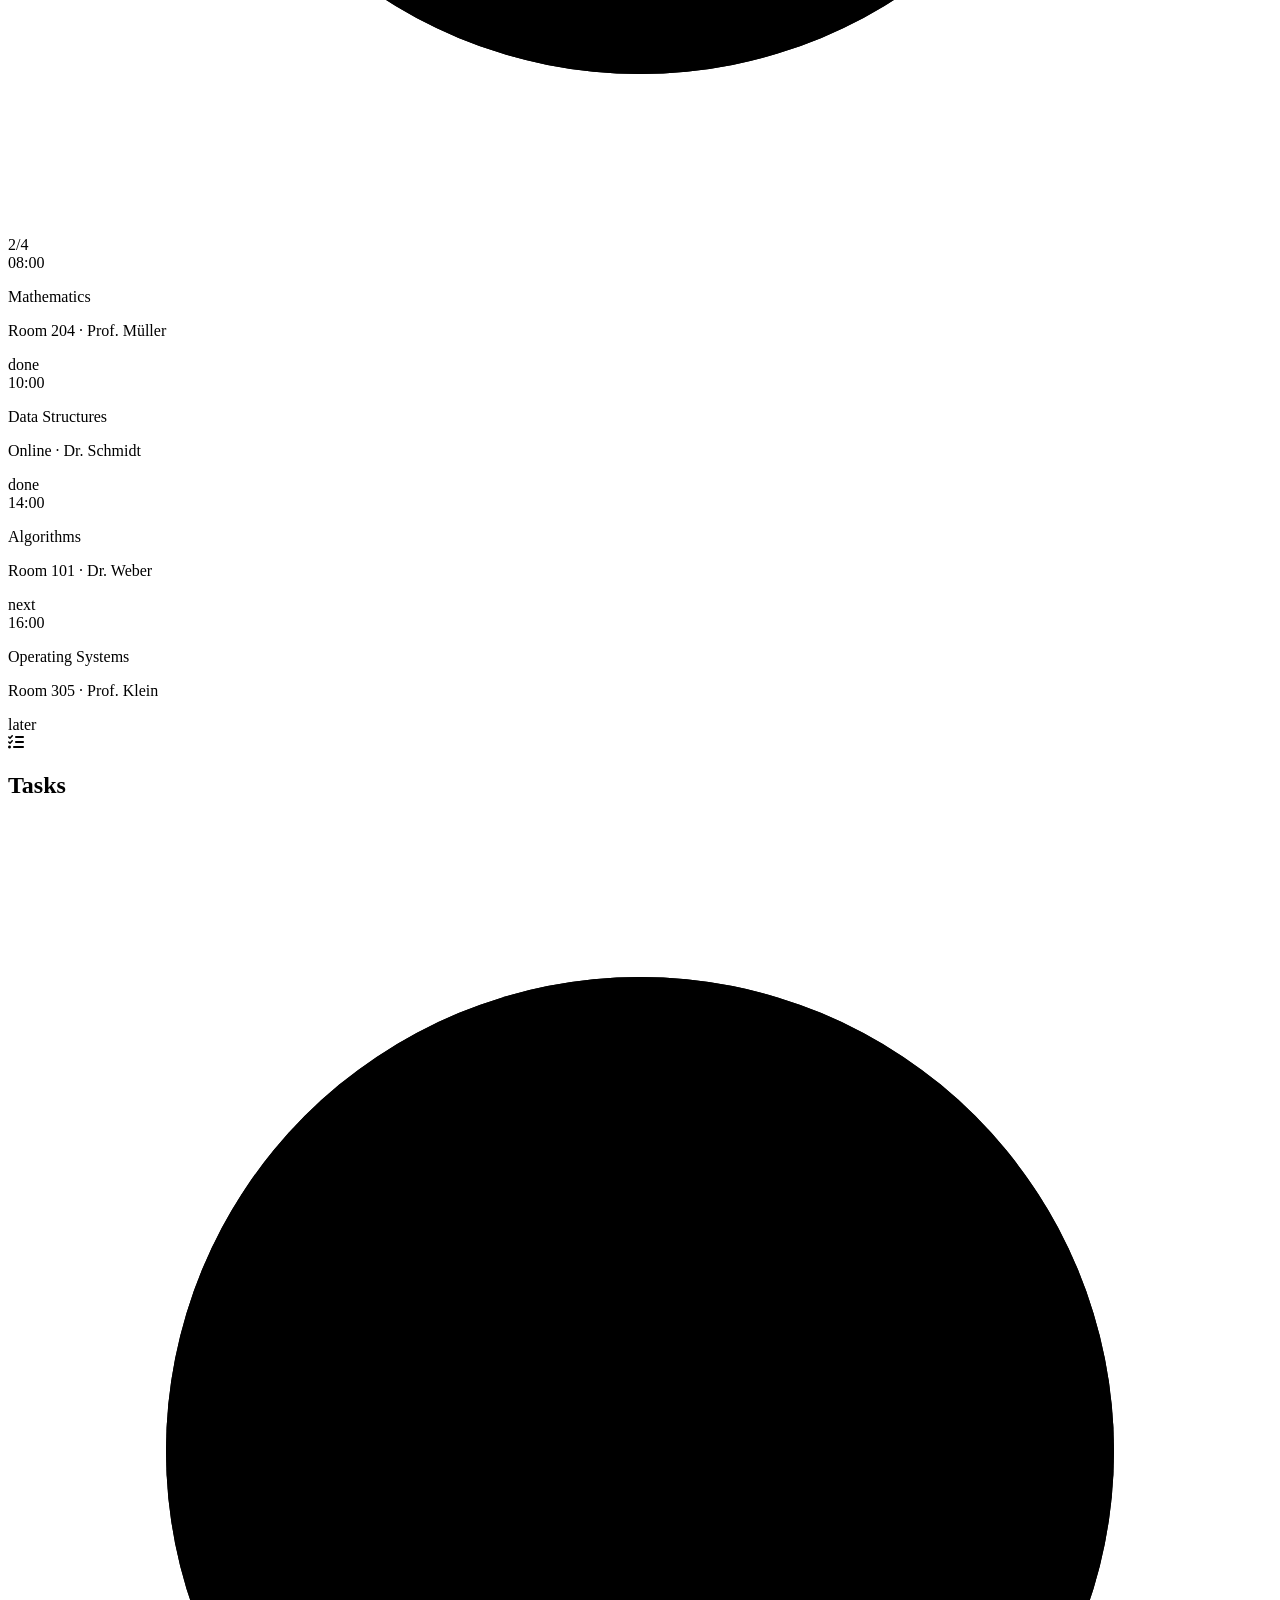
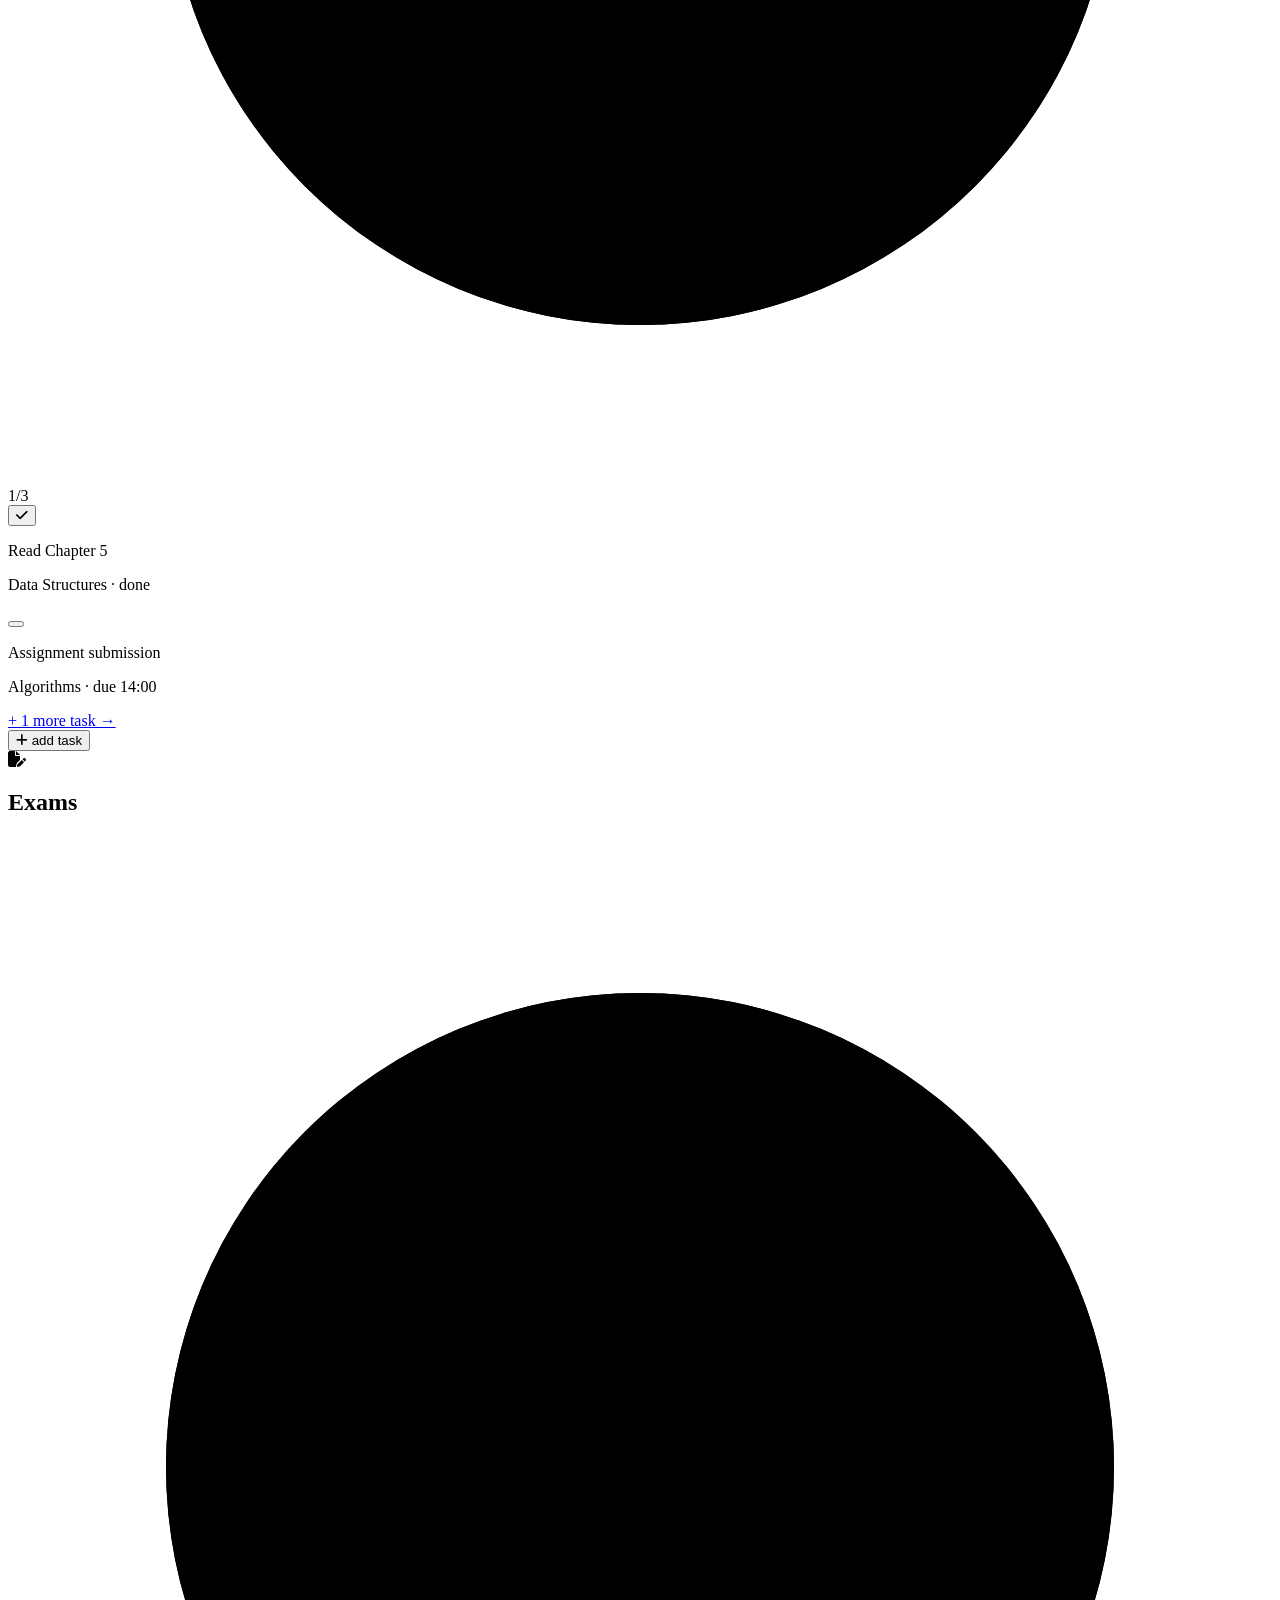
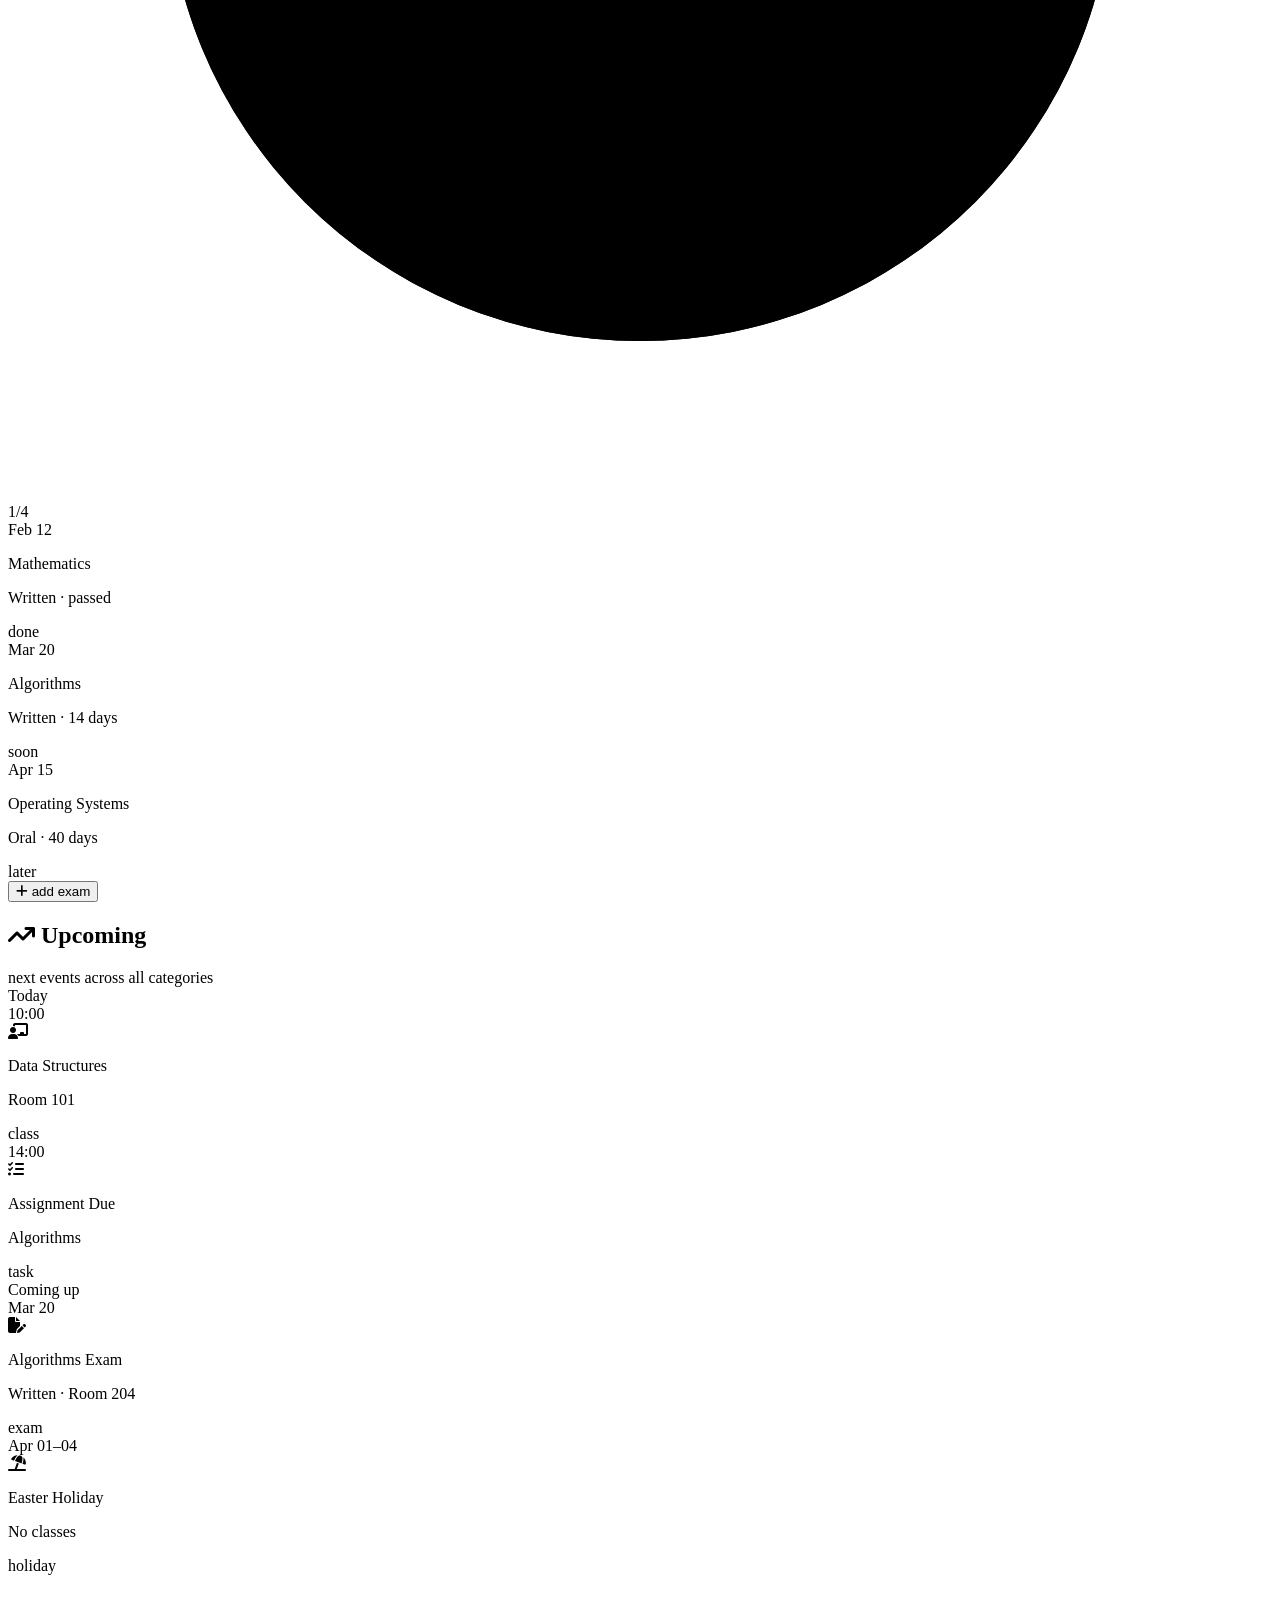
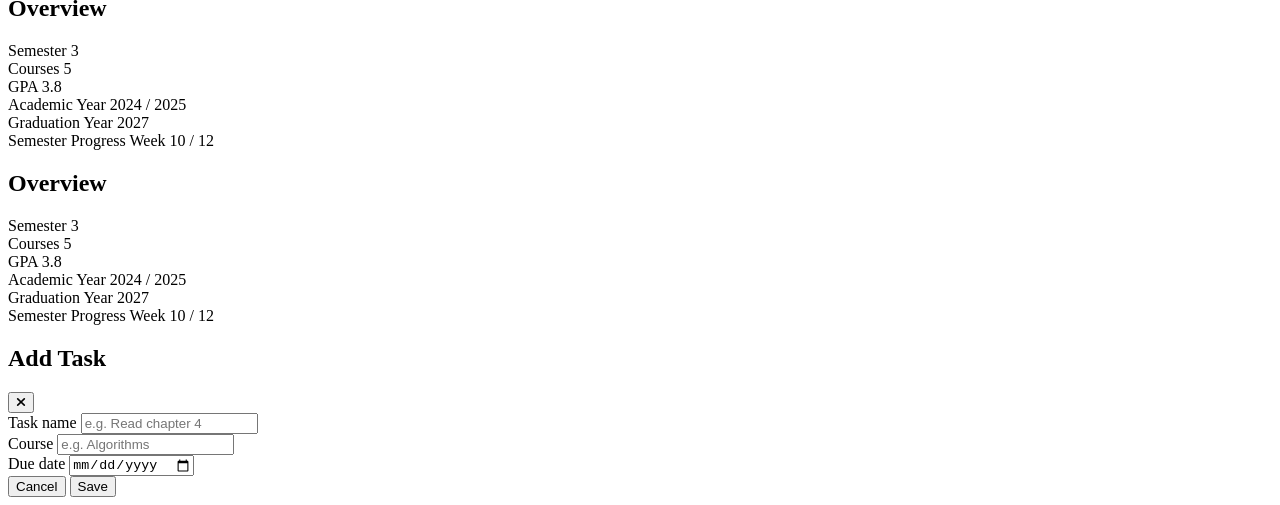
==== commit ed868b3c: "feat: code refactor, courses page implementation" ====
--- a/frontend/pages/index.html
+++ b/frontend/pages/index.html
@@ -10,6 +10,8 @@
     <link rel="stylesheet" href="https://cdnjs.cloudflare.com/ajax/libs/font-awesome/6.5.0/css/all.min.css">
     <link rel="stylesheet" href="/static/css/variables.css">
     <link rel="stylesheet" href="/static/css/main.css">
+    <link rel="stylesheet" href="/static/css/animations.css">
+    <link rel="stylesheet" href="/static/css/components.css">
     <link rel="stylesheet" href="/static/css/index.css">
 </head>
 <body>
@@ -41,7 +43,6 @@
                     <hr class="account-dropdown__divider">
                     <a href="/account.html" class="account-dropdown__item"><i class="fa-solid fa-gear"></i> settings</a>
                     <a href="#"             class="account-dropdown__item"><i class="fa-solid fa-circle-info"></i> help</a>
-                    <a href="/friends.html" class="account-dropdown__item"><i class="fa-solid fa-user-group"></i> invite friends</a>
                     <a href="#"             class="account-dropdown__item account-dropdown__item--danger" id="logOffBtn">
                         <i class="fa-solid fa-arrow-right-from-bracket"></i> log off
                     </a>
